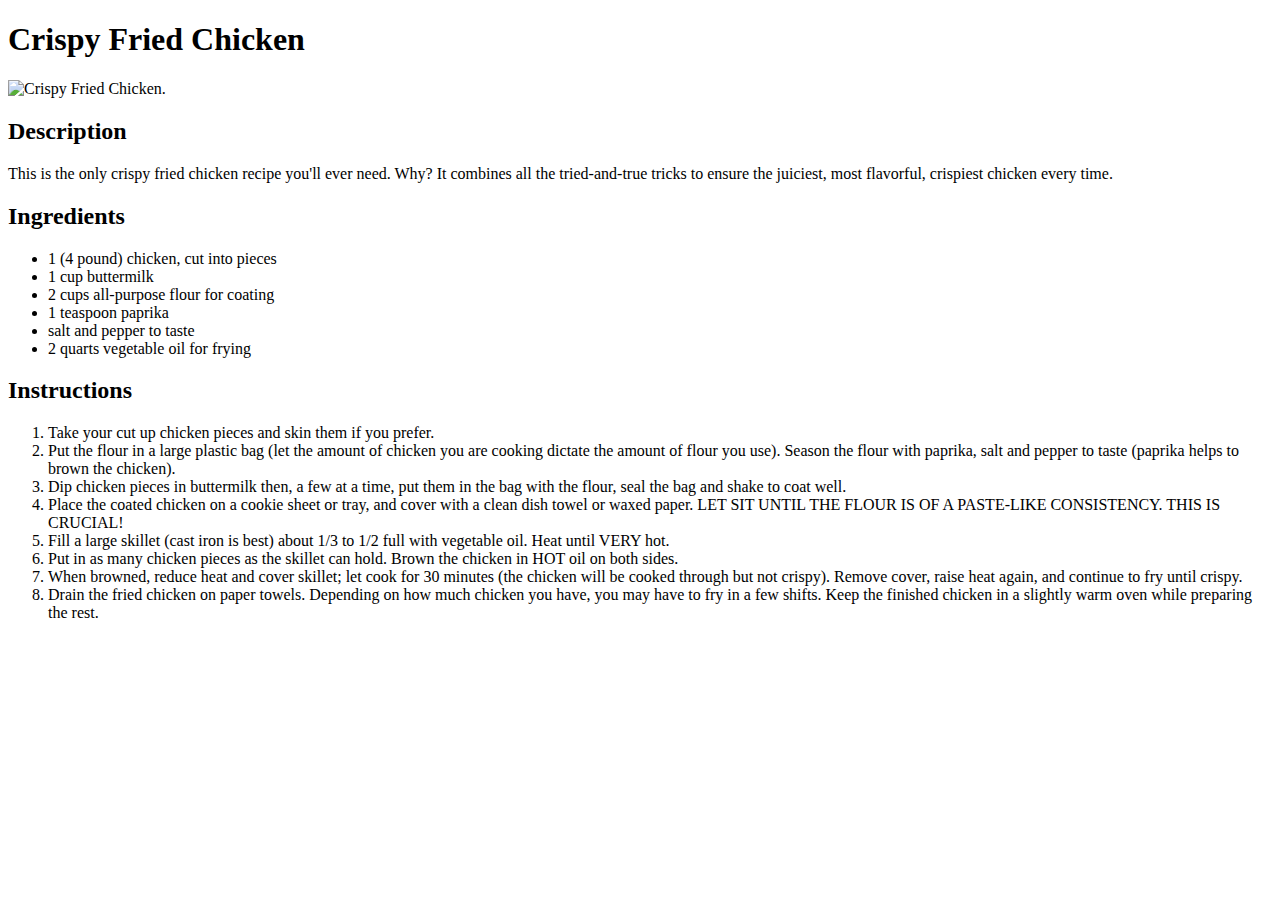
==== recipes/fried-chicken.html @ f6ae7e18 "Created Fried-chicken.html" ====
<!DOCTYPE html>
<html lang="en">
<head>
    <meta charset="UTF-8">
    <meta name="viewport" content="width=device-width, initial-scale=1.0">
    <title>Fried Chicken | The Odin Project</title>
</head>
<body>
    <h1>Crispy Fried Chicken</h1>
    <img src="https://www.allrecipes.com/thmb/s0mJbUaWhT4cvgMRK28grMkUXcU=/0x512/filters:no_upscale():max_bytes(150000):strip_icc():format(webp)/8805-CrispyFriedChicken-mfs-3x2-072-d55b8406d4ae45709fcdeb58a04143c2.jpg" alt="Crispy Fried Chicken." width="500" height="400">
    <h2>Description</h2>
    <p>This is the only crispy fried chicken recipe you'll ever need. Why? It combines all the tried-and-true tricks to ensure the juiciest, most flavorful, crispiest chicken every time.</p>
    <h2>Ingredients</h2>
    <ul>
        <li>1 (4 pound) chicken, cut into pieces</li>
        <li>1 cup buttermilk</li>
        <li>2 cups all-purpose flour for coating</li>
        <li>1 teaspoon paprika</li>
        <li>salt and pepper to taste</li>
        <li>2 quarts vegetable oil for frying</li>
    </ul>
    <h2>Instructions</h2>
    <ol>
        <li>Take your cut up chicken pieces and skin them if you prefer.</li>
        <li>Put the flour in a large plastic bag (let the amount of chicken you are cooking dictate the amount of flour you use). Season the flour with paprika, salt and pepper to taste (paprika helps to brown the chicken).</li>
        <li>Dip chicken pieces in buttermilk then, a few at a time, put them in the bag with the flour, seal the bag and shake to coat well.</li>
        <li>Place the coated chicken on a cookie sheet or tray, and cover with a clean dish towel or waxed paper. LET SIT UNTIL THE FLOUR IS OF A PASTE-LIKE CONSISTENCY. THIS IS CRUCIAL!</li>
        <li>Fill a large skillet (cast iron is best) about 1/3 to 1/2 full with vegetable oil. Heat until VERY hot.</li>
        <li>Put in as many chicken pieces as the skillet can hold. Brown the chicken in HOT oil on both sides.</li>
        <li>When browned, reduce heat and cover skillet; let cook for 30 minutes (the chicken will be cooked through but not crispy). Remove cover, raise heat again, and continue to fry until crispy.</li>
        <li>Drain the fried chicken on paper towels. Depending on how much chicken you have, you may have to fry in a few shifts. Keep the finished chicken in a slightly warm oven while preparing the rest.</li>
    </ol>
</body>
</html>
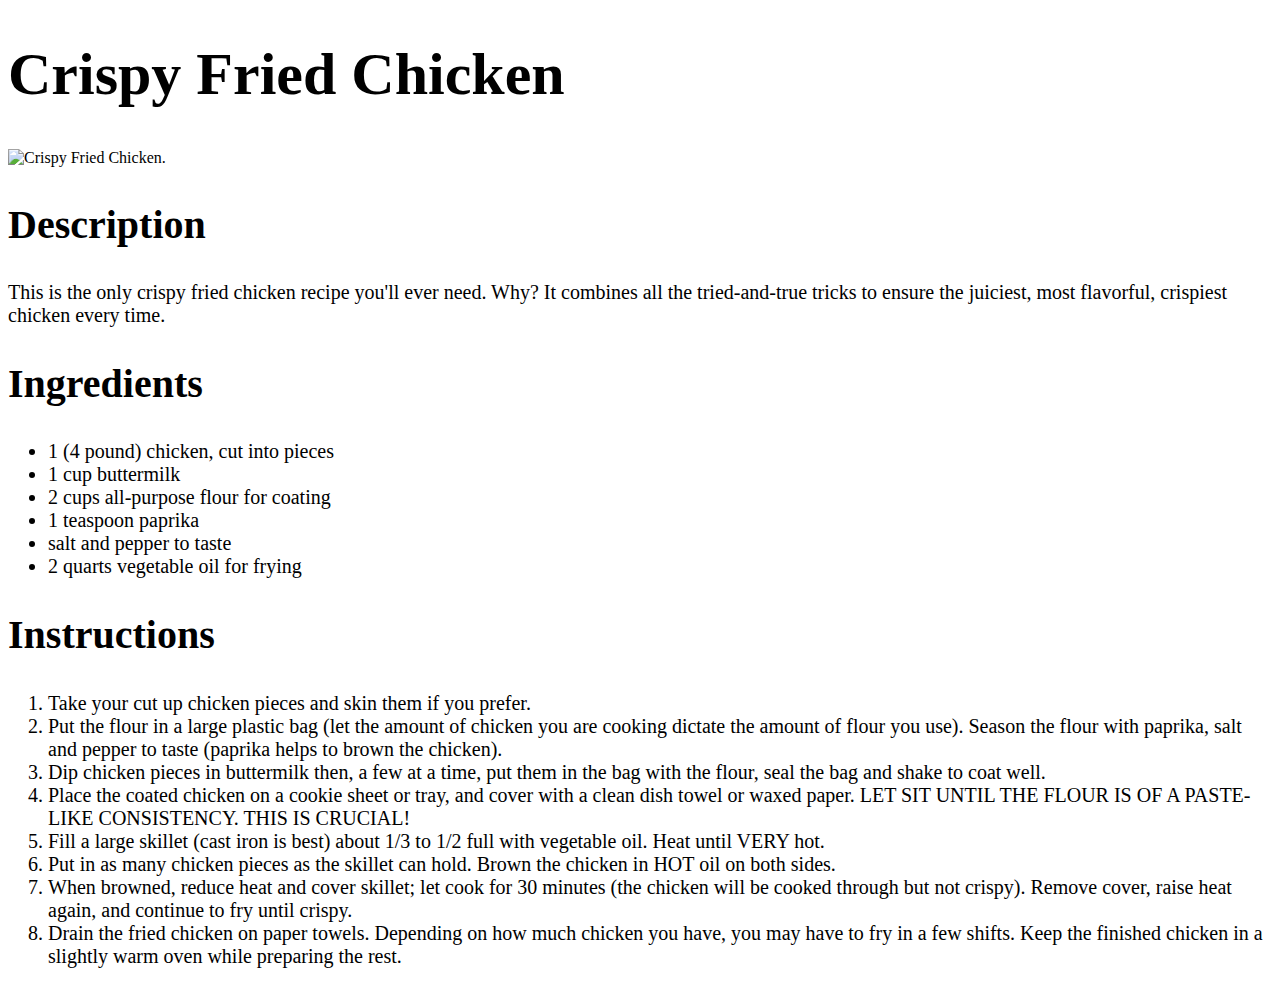
==== commit f5e897df: "Added initial content to styles.css" ====
--- a/recipes/fried-chicken.html
+++ b/recipes/fried-chicken.html
@@ -4,10 +4,11 @@
     <meta charset="UTF-8">
     <meta name="viewport" content="width=device-width, initial-scale=1.0">
     <title>Fried Chicken | The Odin Project</title>
+    <link rel="stylesheet" href="../styles.css">
 </head>
 <body>
     <h1>Crispy Fried Chicken</h1>
-    <img src="https://www.allrecipes.com/thmb/s0mJbUaWhT4cvgMRK28grMkUXcU=/0x512/filters:no_upscale():max_bytes(150000):strip_icc():format(webp)/8805-CrispyFriedChicken-mfs-3x2-072-d55b8406d4ae45709fcdeb58a04143c2.jpg" alt="Crispy Fried Chicken." width="500" height="400">
+    <img src="https://www.allrecipes.com/thmb/s0mJbUaWhT4cvgMRK28grMkUXcU=/0x512/filters:no_upscale():max_bytes(150000):strip_icc():format(webp)/8805-CrispyFriedChicken-mfs-3x2-072-d55b8406d4ae45709fcdeb58a04143c2.jpg" alt="Crispy Fried Chicken." width="500" height="auto">
     <h2>Description</h2>
     <p>This is the only crispy fried chicken recipe you'll ever need. Why? It combines all the tried-and-true tricks to ensure the juiciest, most flavorful, crispiest chicken every time.</p>
     <h2>Ingredients</h2>
--- a/styles.css
+++ b/styles.css
@@ -0,0 +1,18 @@
+h1 {
+    font-weight: bolder;
+    font-size: 60px;
+}
+
+h2 {
+    font-weight: 600;
+    font-size: 40px;
+}
+
+p, ul, ol {
+    font-size: 20px;
+}
+
+a {
+    font-size: 30px;
+    font-weight: 400;
+}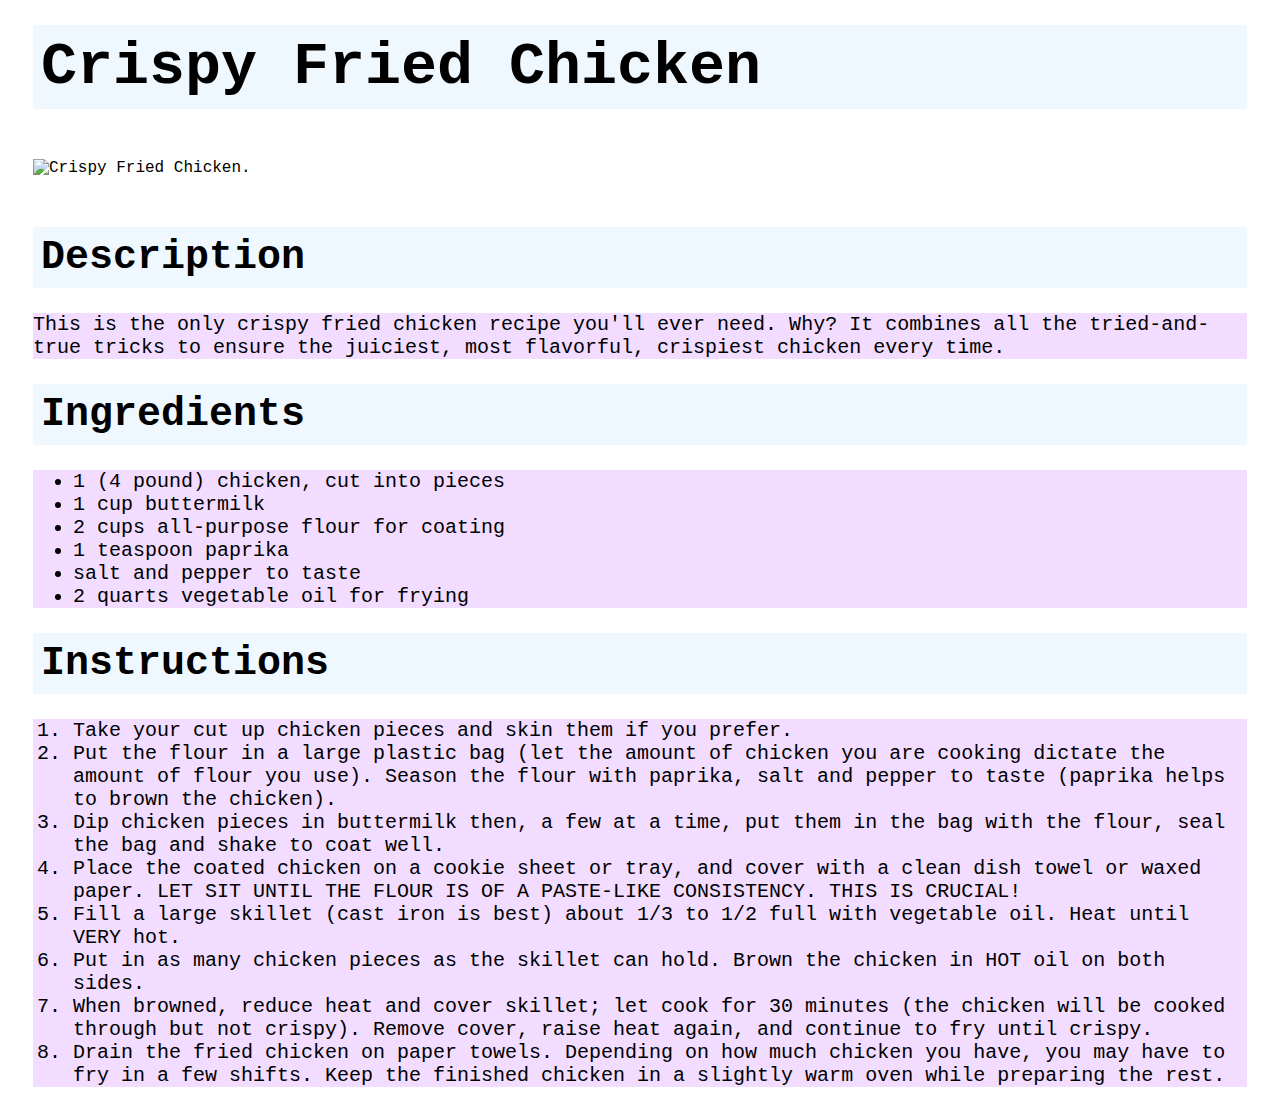
==== commit 0b539b73: "Added classes to Fried Chicken" ====
--- a/recipes/fried-chicken.html
+++ b/recipes/fried-chicken.html
@@ -7,12 +7,12 @@
     <link rel="stylesheet" href="../styles.css">
 </head>
 <body>
-    <h1>Crispy Fried Chicken</h1>
+    <h1 class="large-header">Crispy Fried Chicken</h1>
     <img src="https://www.allrecipes.com/thmb/s0mJbUaWhT4cvgMRK28grMkUXcU=/0x512/filters:no_upscale():max_bytes(150000):strip_icc():format(webp)/8805-CrispyFriedChicken-mfs-3x2-072-d55b8406d4ae45709fcdeb58a04143c2.jpg" alt="Crispy Fried Chicken." width="500" height="auto">
-    <h2>Description</h2>
-    <p>This is the only crispy fried chicken recipe you'll ever need. Why? It combines all the tried-and-true tricks to ensure the juiciest, most flavorful, crispiest chicken every time.</p>
-    <h2>Ingredients</h2>
-    <ul>
+    <h2 class="small-header">Description</h2>
+    <p class="text">This is the only crispy fried chicken recipe you'll ever need. Why? It combines all the tried-and-true tricks to ensure the juiciest, most flavorful, crispiest chicken every time.</p>
+    <h2 class="small-header">Ingredients</h2>
+    <ul class="text">
         <li>1 (4 pound) chicken, cut into pieces</li>
         <li>1 cup buttermilk</li>
         <li>2 cups all-purpose flour for coating</li>
@@ -20,8 +20,8 @@
         <li>salt and pepper to taste</li>
         <li>2 quarts vegetable oil for frying</li>
     </ul>
-    <h2>Instructions</h2>
-    <ol>
+    <h2 class="small-header">Instructions</h2>
+    <ol class="text">
         <li>Take your cut up chicken pieces and skin them if you prefer.</li>
         <li>Put the flour in a large plastic bag (let the amount of chicken you are cooking dictate the amount of flour you use). Season the flour with paprika, salt and pepper to taste (paprika helps to brown the chicken).</li>
         <li>Dip chicken pieces in buttermilk then, a few at a time, put them in the bag with the flour, seal the bag and shake to coat well.</li>
--- a/styles.css
+++ b/styles.css
@@ -1,3 +1,17 @@
+* {
+    font-family: 'Courier New', Courier, monospace, sans-serif;
+}
+
+.large-header, .small-header, .text, img {
+    margin: 25px;
+}
+
+.large-header, .small-header {
+    padding: 8px;
+    background-color: aliceblue;
+    
+}
+
 h1 {
     font-weight: bolder;
     font-size: 60px;
@@ -8,8 +22,9 @@
     font-size: 40px;
 }
 
-p, ul, ol {
+.text {
     font-size: 20px;
+    background-color: rgb(242, 220, 255);
 }
 
 a {
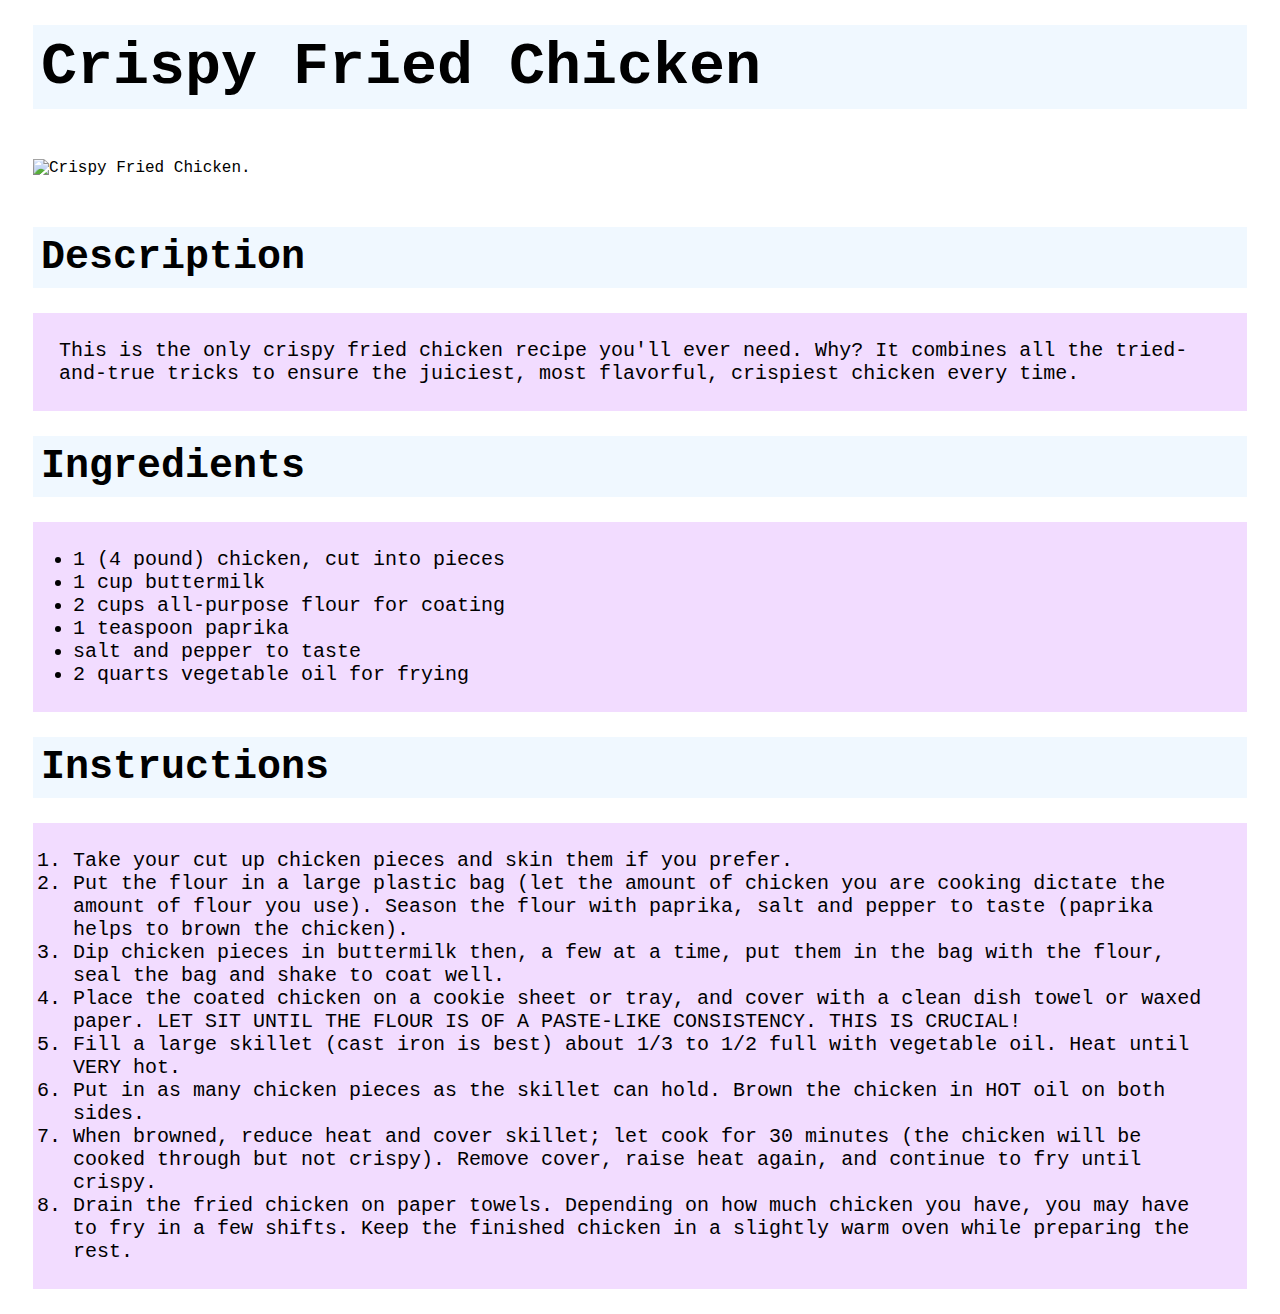
==== commit 39c9048f: "Adjusted list padding" ====
--- a/recipes/fried-chicken.html
+++ b/recipes/fried-chicken.html
@@ -12,7 +12,7 @@
     <h2 class="small-header">Description</h2>
     <p class="text">This is the only crispy fried chicken recipe you'll ever need. Why? It combines all the tried-and-true tricks to ensure the juiciest, most flavorful, crispiest chicken every time.</p>
     <h2 class="small-header">Ingredients</h2>
-    <ul class="text">
+    <ul class="text list">
         <li>1 (4 pound) chicken, cut into pieces</li>
         <li>1 cup buttermilk</li>
         <li>2 cups all-purpose flour for coating</li>
@@ -21,7 +21,7 @@
         <li>2 quarts vegetable oil for frying</li>
     </ul>
     <h2 class="small-header">Instructions</h2>
-    <ol class="text">
+    <ol class="text list">
         <li>Take your cut up chicken pieces and skin them if you prefer.</li>
         <li>Put the flour in a large plastic bag (let the amount of chicken you are cooking dictate the amount of flour you use). Season the flour with paprika, salt and pepper to taste (paprika helps to brown the chicken).</li>
         <li>Dip chicken pieces in buttermilk then, a few at a time, put them in the bag with the flour, seal the bag and shake to coat well.</li>
--- a/styles.css
+++ b/styles.css
@@ -25,6 +25,11 @@
 .text {
     font-size: 20px;
     background-color: rgb(242, 220, 255);
+    padding: 26px;
+}
+
+.text.list {
+    padding-left: 40px;
 }
 
 a {
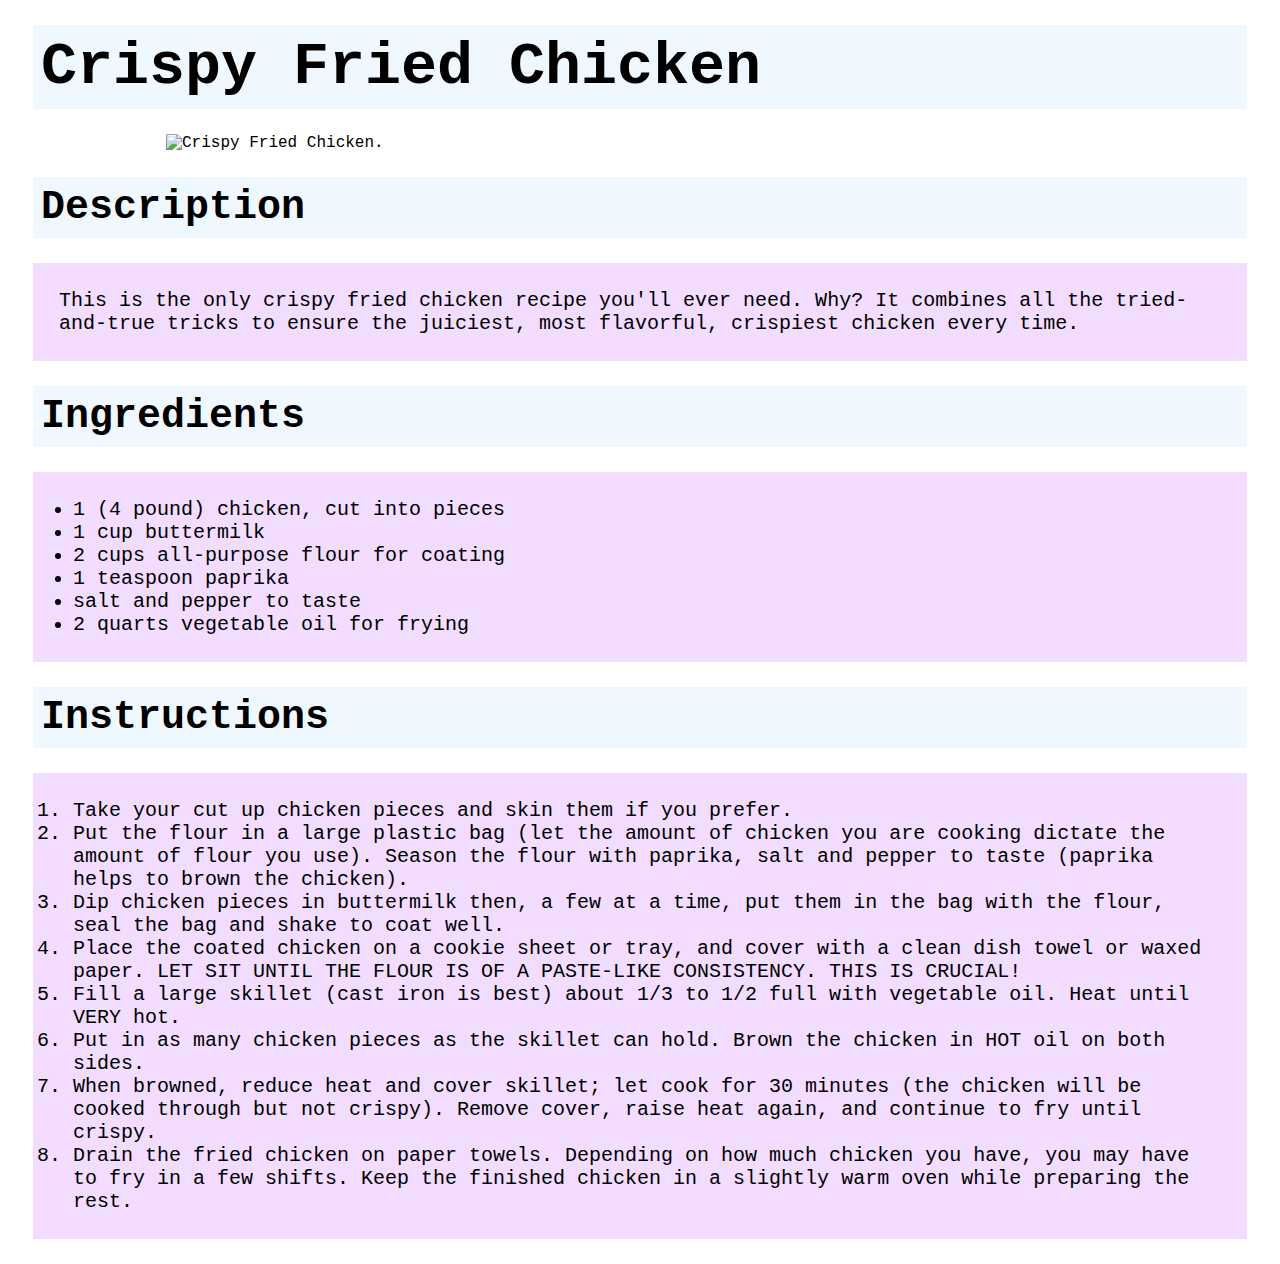
==== commit 2599fd9c: "Centered images" ====
--- a/recipes/fried-chicken.html
+++ b/recipes/fried-chicken.html
@@ -8,7 +8,7 @@
 </head>
 <body>
     <h1 class="large-header">Crispy Fried Chicken</h1>
-    <img src="https://www.allrecipes.com/thmb/s0mJbUaWhT4cvgMRK28grMkUXcU=/0x512/filters:no_upscale():max_bytes(150000):strip_icc():format(webp)/8805-CrispyFriedChicken-mfs-3x2-072-d55b8406d4ae45709fcdeb58a04143c2.jpg" alt="Crispy Fried Chicken." width="500" height="auto">
+    <img class="image" src="https://www.allrecipes.com/thmb/s0mJbUaWhT4cvgMRK28grMkUXcU=/0x512/filters:no_upscale():max_bytes(150000):strip_icc():format(webp)/8805-CrispyFriedChicken-mfs-3x2-072-d55b8406d4ae45709fcdeb58a04143c2.jpg" alt="Crispy Fried Chicken." width="75%" height="auto">
     <h2 class="small-header">Description</h2>
     <p class="text">This is the only crispy fried chicken recipe you'll ever need. Why? It combines all the tried-and-true tricks to ensure the juiciest, most flavorful, crispiest chicken every time.</p>
     <h2 class="small-header">Ingredients</h2>
--- a/styles.css
+++ b/styles.css
@@ -2,7 +2,7 @@
     font-family: 'Courier New', Courier, monospace, sans-serif;
 }
 
-.large-header, .small-header, .text, img {
+.large-header, .small-header, .text, .image {
     margin: 25px;
 }
 
@@ -10,6 +10,16 @@
     padding: 8px;
     background-color: aliceblue;
     
+}
+
+.button-box {
+    display: flex;
+}
+
+.image {
+    display: block;
+    margin-left: auto;
+    margin-right: auto;
 }
 
 h1 {
